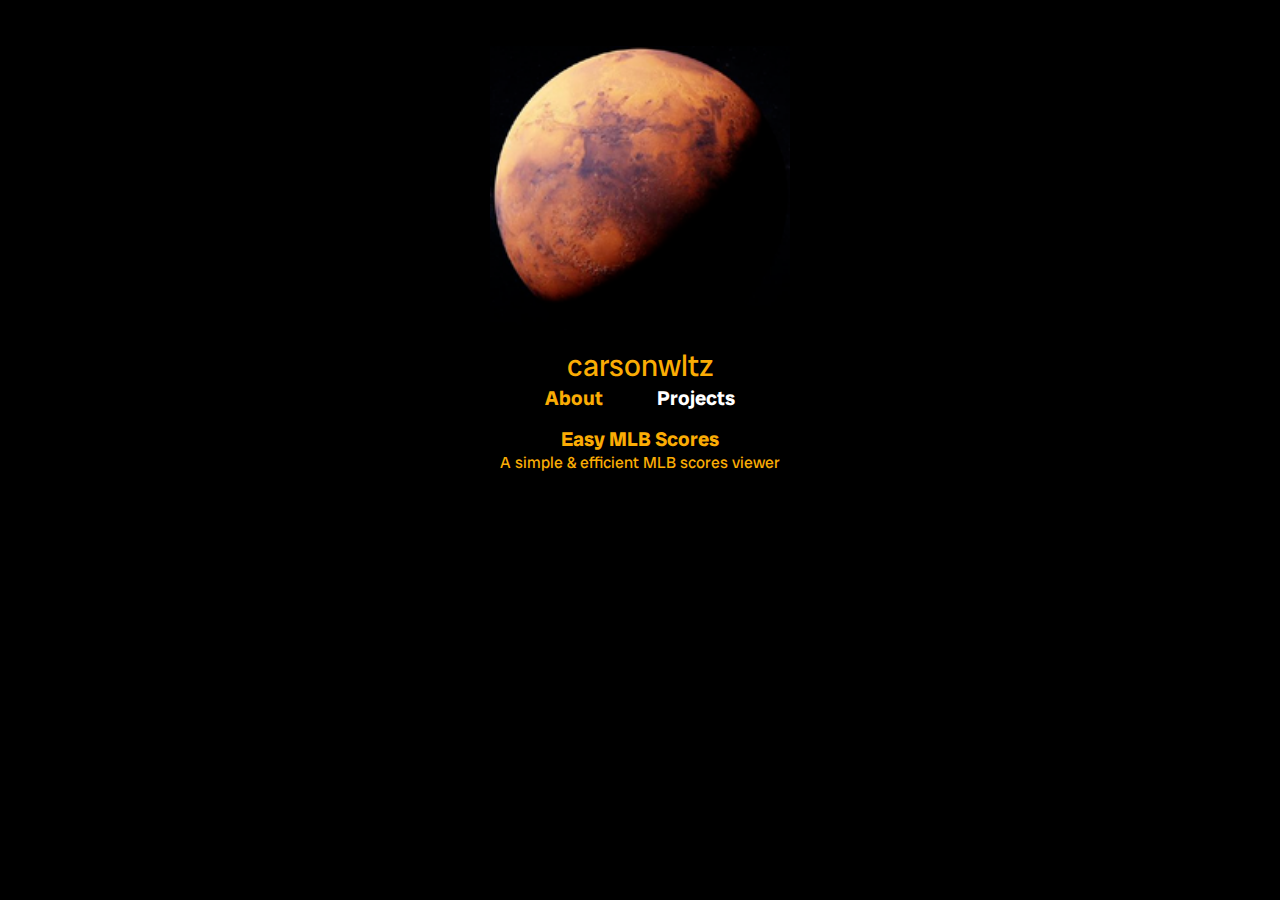
==== projects.html @ 655447fe "first commit" ====
<!DOCTYPE html>
<html lang="en">
	<head>
		<!-- Page Encoding -->
		<meta charset="UTF-8" />
		<!-- CSS Link -->
		<link rel="stylesheet" href="styles.css" />
		<!-- Page Title -->
		<title>carsonwltz: Projects</title>
		<!-- Meta Tags -->
		<meta name="title" content="carsonwltz: Projects" />
		<meta name="description" content="My projects" />
		<meta name="viewport" content="width=device-width, initial-scale=1.0" />
		<meta
			property="og:url"
			content="https://carsonwltz.github.io/projects.html"
		/>
		<meta property="og:type" content="website" />
		<meta property="og:title" content="carsonwltz: Projects" />
		<meta property="og:description" content="My projects" />
		<meta
			property="og:image"
			content="images/favicon/apple-icon-precomposed.png"
		/>
		<!-- Favicon -->
		<link
			rel="apple-touch-icon"
			sizes="57x57"
			href="images/favicon/apple-icon-57x57.png"
		/>
		<link
			rel="apple-touch-icon"
			sizes="60x60"
			href="images/favicon/apple-icon-60x60.png"
		/>
		<link
			rel="apple-touch-icon"
			sizes="72x72"
			href="images/favicon/apple-icon-72x72.png"
		/>
		<link
			rel="apple-touch-icon"
			sizes="76x76"
			href="images/favicon/apple-icon-76x76.png"
		/>
		<link
			rel="apple-touch-icon"
			sizes="114x114"
			href="images/favicon/apple-icon-114x114.png"
		/>
		<link
			rel="apple-touch-icon"
			sizes="120x120"
			href="images/favicon/apple-icon-120x120.png"
		/>
		<link
			rel="apple-touch-icon"
			sizes="144x144"
			href="images/favicon/apple-icon-144x144.png"
		/>
		<link
			rel="apple-touch-icon"
			sizes="152x152"
			href="images/favicon/apple-icon-152x152.png"
		/>
		<link
			rel="apple-touch-icon"
			sizes="180x180"
			href="images/favicon/apple-icon-180x180.png"
		/>
		<link
			rel="icon"
			type="image/png"
			sizes="192x192"
			href="images/favicon/android-icon-192x192.png"
		/>
		<link
			rel="icon"
			type="image/png"
			sizes="32x32"
			href="images/favicon/favicon-32x32.png"
		/>
		<link
			rel="icon"
			type="image/png"
			sizes="96x96"
			href="images/favicon/favicon-96x96.png"
		/>
		<link
			rel="icon"
			type="image/png"
			sizes="16x16"
			href="images/favicon/favicon-16x16.png"
		/>
		<link rel="manifest" href="images/favicon/manifest.json" />
		<meta name="msapplication-TileColor" content="#ffffff" />
		<meta name="msapplication-TileImage" content="/ms-icon-144x144.png" />
		<meta name="theme-color" content="#ffffff" />
		<!-------------------------------------------------------------------------------->
	</head>
	<body>
		<div class="main">
			<div class="info">
				<div class="image">
					<img src="images/favicon/apple-icon-precomposed.png" />
					<a href="https://github.com/carsonwltz">carsonwltz</a>
				</div>
				<div class="links">
					<a href="index.html">About</a>
					<a href="projects.html" style="color: white">Projects</a>
				</div>
				<div class="projects">
					<div class="project1">
						<a href="https://carsonwltz.github.io/Easy-MLB-Scores/"
							>Easy MLB Scores</a
						>
						<span>A simple & efficient MLB scores viewer</span>
					</div>
				</div>
			</div>
		</div>
	</body>
</html>
---- styles.css ----
@import url(https://fonts.googleapis.com/css2?family=Radio+Canada+Big);
/* ------------------------------------------------ */
html {
	scrollbar-color: orange black;
}
::-webkit-scrollbar {
	width: 16px;
}
::-webkit-scrollbar-track {
	background: black;
}
::-webkit-scrollbar-thumb {
	background: orange;
}
@keyframes fadeIn {
	0% {
		opacity: 0;
	}
	100% {
		opacity: 100;
	}
}
body {
	background-color: black;
	animation: 1s ease-in 0s 1 fadeIn;
	padding: 1%;
	font-family: "Radio Canada Big";
	color: #faac04;
	overflow: hidden;
}
/* ------------------------------------------------ */
.main {
	display: flex;
	justify-content: center;
	padding-top: 2%;
}
.image {
	display: flex;
	flex-direction: column;
	text-align: center;
	font-size: 30px;
}
.image a {
	text-decoration: none;
	color: #faac04;
}
.links {
	display: flex;
	justify-content: space-evenly;
	font-size: 20px;
}
.links a {
	text-decoration: none;
	color: #faac04;
	font-weight: bold;
}
/* ------------------------------------------------ */
.about {
	display: flex;
	width: 300px;
	font-size: 17px;
}
.about li {
	padding-top: 5%;
}
/* ------------------------------------------------ */
.projects {
	display: flex;
	width: 300px;
}
.project1 {
	display: flex;
	flex-direction: column;
	align-items: center;
	width: 300px;
	padding-top: 5%;
}
.projects a {
	text-decoration: none;
	color: #faac04;
	font-size: 20px;
	font-weight: bold;
}
/* ------------------------------------------------ */
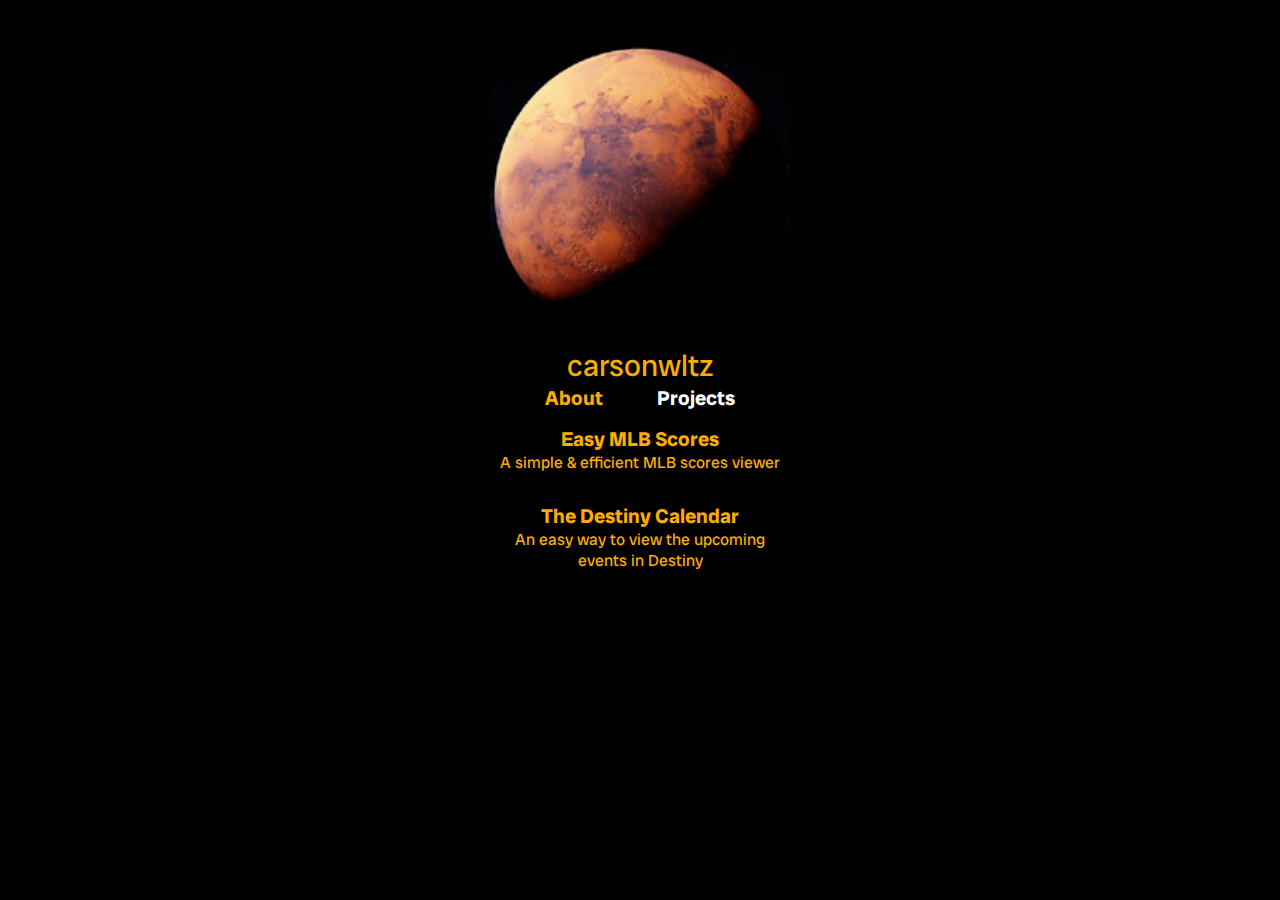
==== commit 8b6a68e9: "Adding new project" ====
--- a/projects.html
+++ b/projects.html
@@ -103,7 +103,7 @@
 			<div class="info">
 				<div class="image">
 					<img src="images/favicon/apple-icon-precomposed.png" />
-					<a href="https://github.com/carsonwltz">carsonwltz</a>
+					<span>carsonwltz</span>
 				</div>
 				<div class="links">
 					<a href="index.html">About</a>
@@ -116,6 +116,12 @@
 						>
 						<span>A simple & efficient MLB scores viewer</span>
 					</div>
+					<div class="project2">
+						<a href="https://carsonwltz.github.io/The-Destiny-Calendar/"
+							>The Destiny Calendar</a
+						>
+						<span> An easy way to view the upcoming events in Destiny </span>
+					</div>
 				</div>
 			</div>
 		</div>
--- a/styles.css
+++ b/styles.css
@@ -26,7 +26,6 @@
 	padding: 1%;
 	font-family: "Radio Canada Big";
 	color: #faac04;
-	overflow: hidden;
 }
 /* ------------------------------------------------ */
 .main {
@@ -39,10 +38,6 @@
 	flex-direction: column;
 	text-align: center;
 	font-size: 30px;
-}
-.image a {
-	text-decoration: none;
-	color: #faac04;
 }
 .links {
 	display: flex;
@@ -61,12 +56,19 @@
 	font-size: 17px;
 }
 .about li {
-	padding-top: 5%;
+	padding-top: 4.8%;
 }
 /* ------------------------------------------------ */
 .projects {
 	display: flex;
 	width: 300px;
+	flex-direction: column;
+}
+.projects a {
+	text-decoration: none;
+	color: #faac04;
+	font-size: 20px;
+	font-weight: bold;
 }
 .project1 {
 	display: flex;
@@ -74,11 +76,14 @@
 	align-items: center;
 	width: 300px;
 	padding-top: 5%;
+	text-align: center;
 }
-.projects a {
-	text-decoration: none;
-	color: #faac04;
-	font-size: 20px;
-	font-weight: bold;
+.project2 {
+	display: flex;
+	flex-direction: column;
+	align-items: center;
+	width: 300px;
+	padding-top: 10%;
+	text-align: center;
 }
 /* ------------------------------------------------ */
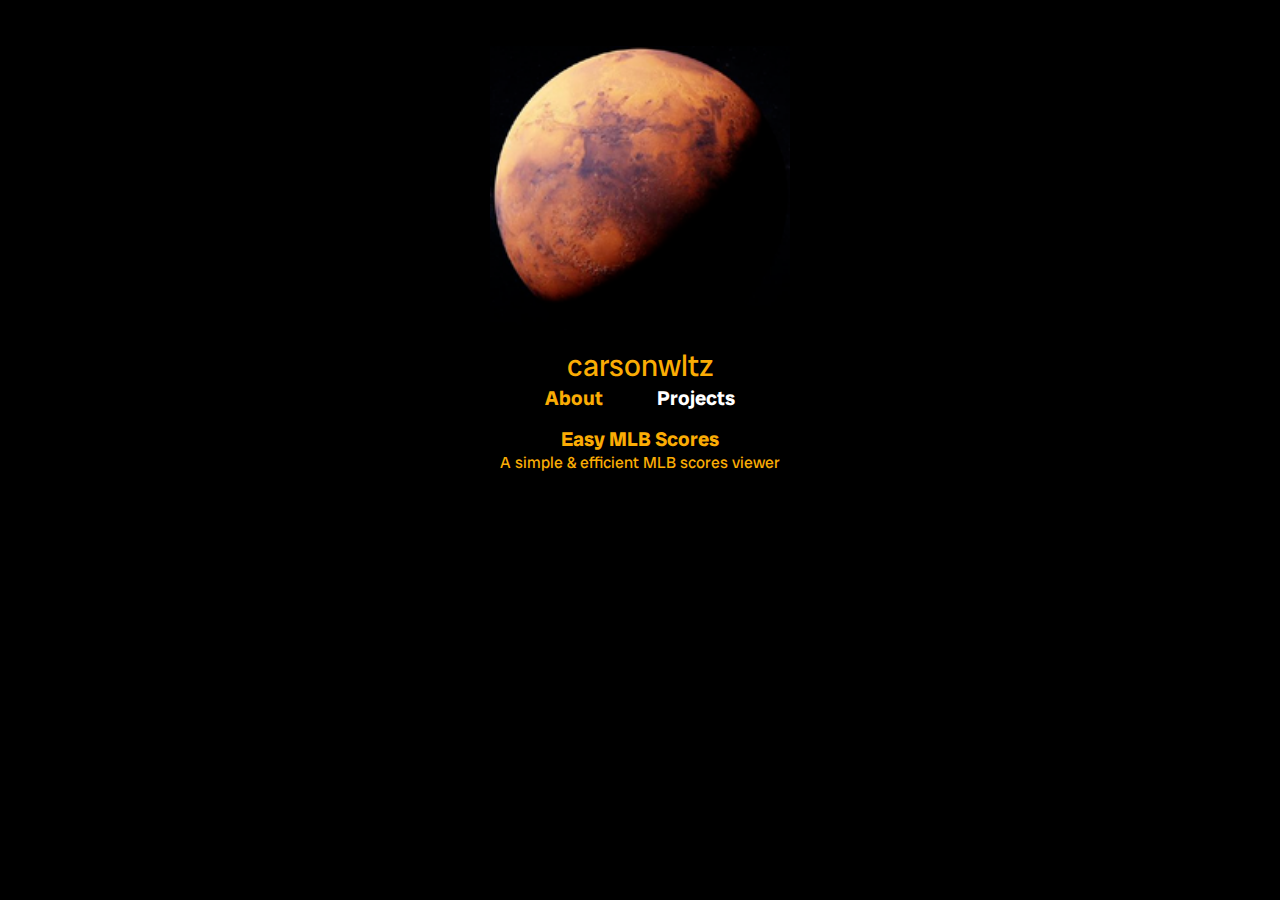
==== commit 0ab9e6a3: "Update projects.html" ====
--- a/projects.html
+++ b/projects.html
@@ -93,8 +93,6 @@
 			href="images/favicon/favicon-16x16.png"
 		/>
 		<link rel="manifest" href="images/favicon/manifest.json" />
-		<meta name="msapplication-TileColor" content="#ffffff" />
-		<meta name="msapplication-TileImage" content="/ms-icon-144x144.png" />
 		<meta name="theme-color" content="#ffffff" />
 		<!-------------------------------------------------------------------------------->
 	</head>
@@ -115,13 +113,7 @@
 							>Easy MLB Scores</a
 						>
 						<span>A simple & efficient MLB scores viewer</span>
-					</div>
-					<div class="project2">
-						<a href="https://carsonwltz.github.io/The-Destiny-Calendar/"
-							>The Destiny Calendar</a
-						>
-						<span> An easy way to view the upcoming events in Destiny </span>
-					</div>
+					</div> 
 				</div>
 			</div>
 		</div>
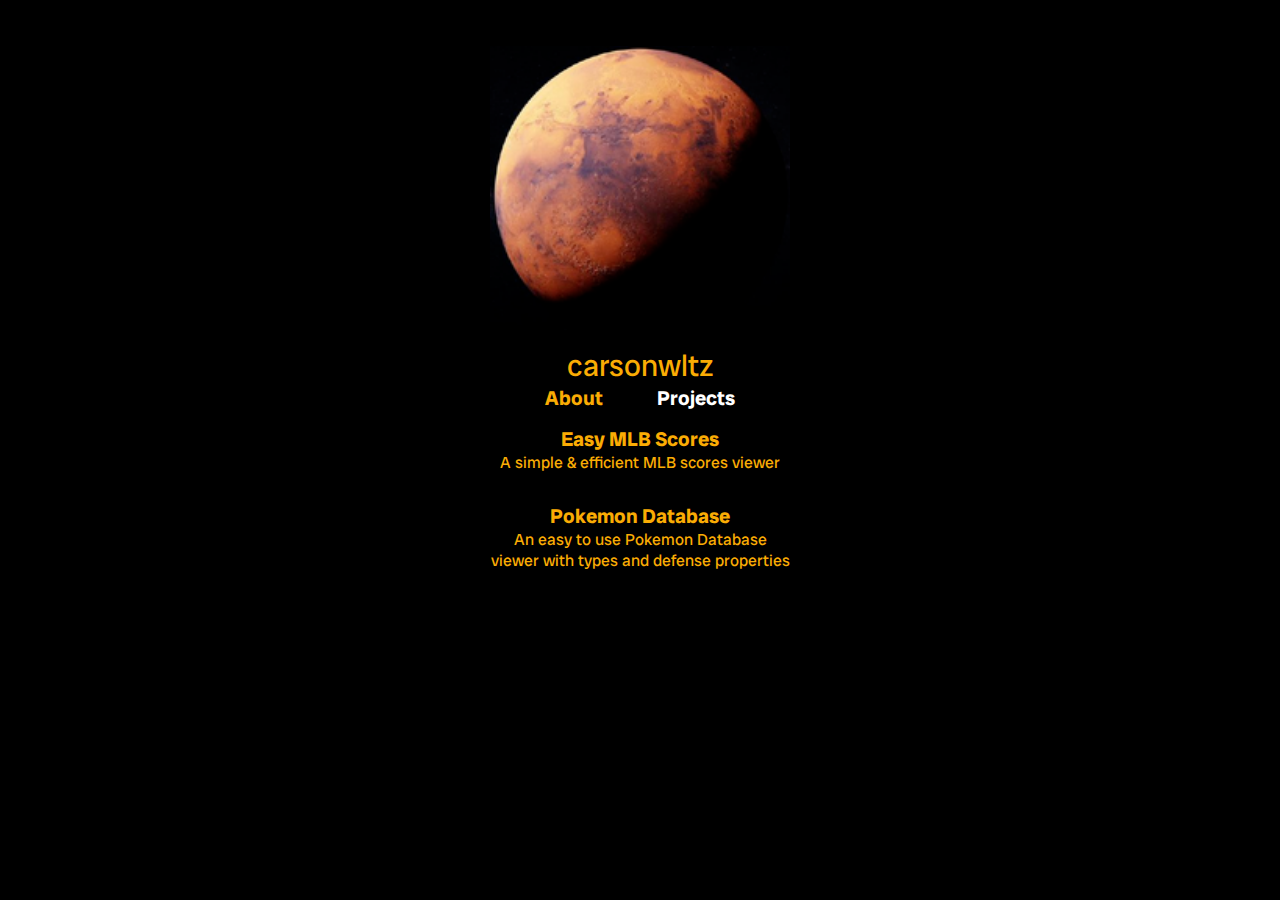
==== commit 6fe918cb: "add new project" ====
--- a/projects.html
+++ b/projects.html
@@ -113,7 +113,16 @@
 							>Easy MLB Scores</a
 						>
 						<span>A simple & efficient MLB scores viewer</span>
-					</div> 
+					</div>
+					<div class="project2">
+						<a href="https://carsonwltz.github.io/Pokemon-Database/"
+							>Pokemon Database</a
+						>
+						<span>
+							An easy to use Pokemon Database viewer with types and defense
+							properties
+						</span>
+					</div>
 				</div>
 			</div>
 		</div>
